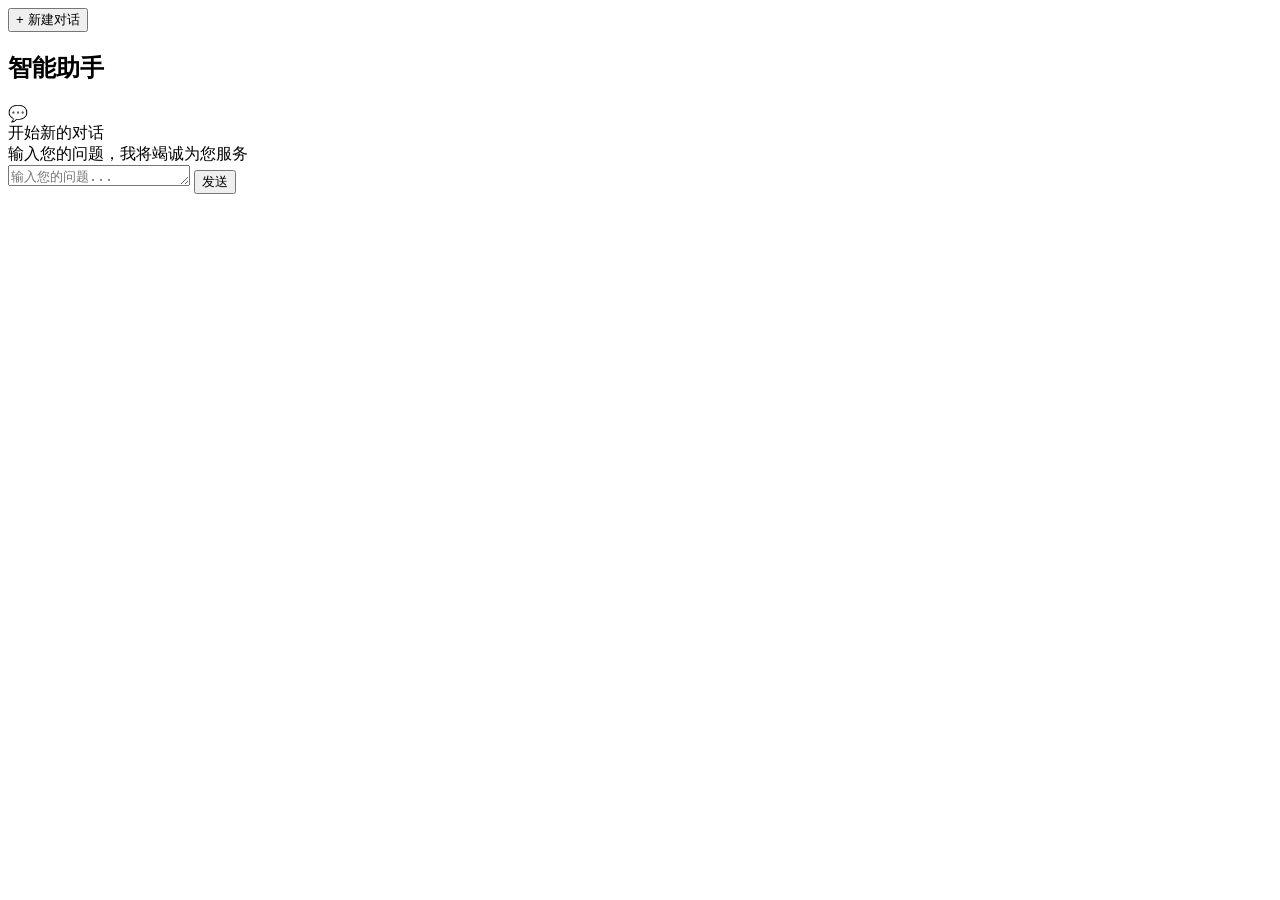
==== src/main/resources/static/chat.html @ 80005076 "首次提交项目" ====
<!DOCTYPE html>
<html lang="zh-CN">
<head>
    <meta charset="UTF-8">
    <meta name="viewport" content="width=device-width, initial-scale=1.0">
    <title>智能助手</title>
    <link rel="stylesheet" href="/css/chat.css">
</head>
<body>
<div class="chat-container">
    <div class="sidebar">
        <div class="sidebar-header">
            <button class="new-chat-btn" onclick="createNewSession()">
                <span>+</span>
                <span>新建对话</span>
            </button>
        </div>
        <div class="session-list" id="sessionList">
        </div>
    </div>

    <div class="chat-main">
        <div class="chat-header">
            <h2 id="chatTitle">智能助手</h2>
        </div>

        <div class="chat-messages" id="chatMessages">
            <div class="empty-state">
                <div class="empty-state-icon">💬</div>
                <div class="empty-state-text">开始新的对话</div>
                <div class="empty-state-subtext">输入您的问题，我将竭诚为您服务</div>
            </div>
        </div>

        <div class="chat-input-area">
            <div class="input-wrapper">
                    <textarea
                            class="message-input"
                            id="messageInput"
                            placeholder="输入您的问题..."
                            rows="1"
                            onkeypress="handleKeyPress(event)"
                    ></textarea>
                <button class="send-btn" id="sendBtn" onclick="sendMessage()">
                    发送
                </button>
            </div>
        </div>
    </div>
</div>

<script src="/js/auth.js"></script>
<script src="/js/chat.js"></script>
</body>
</html>
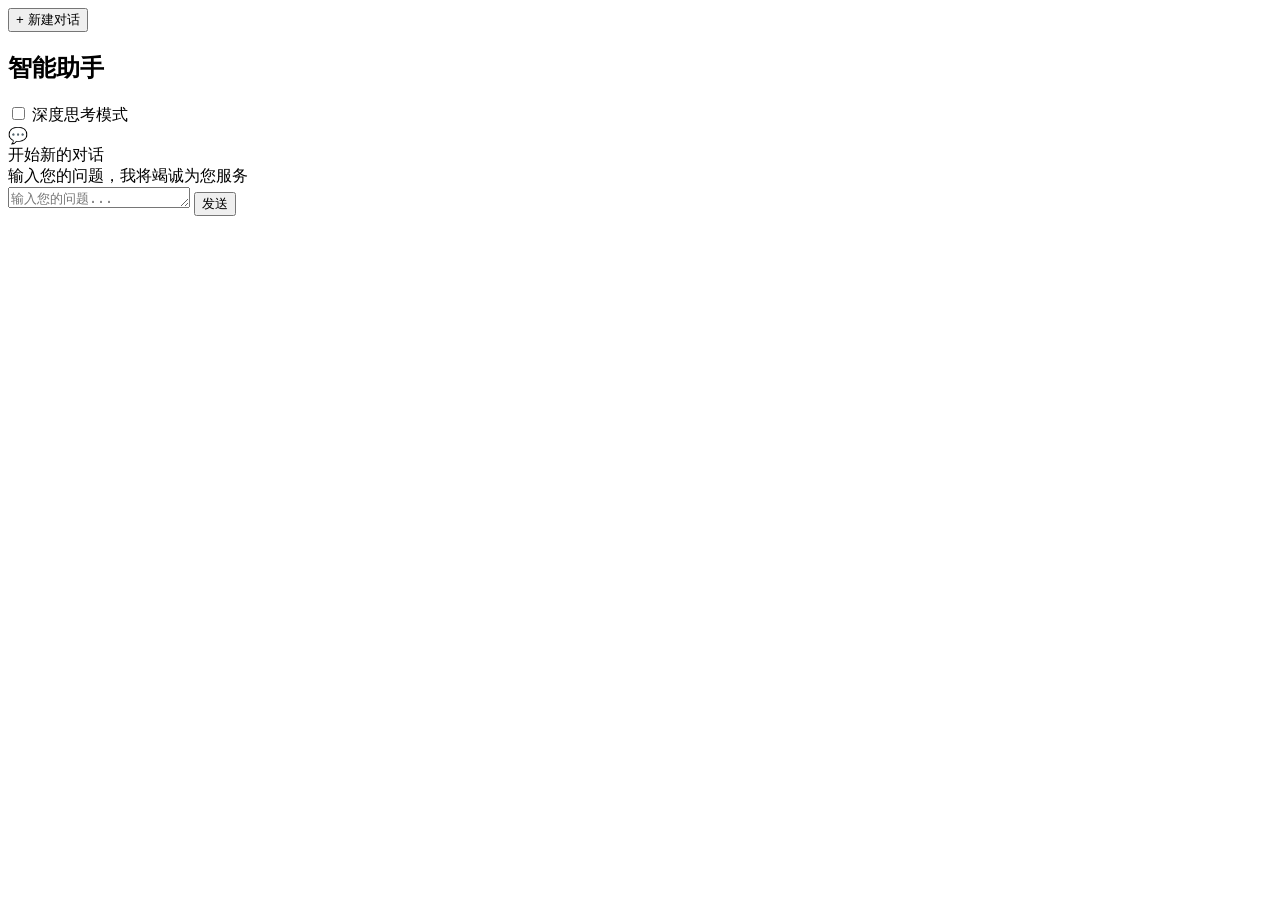
==== commit d838a1d1: "添加深度思考模式" ====
--- a/src/main/resources/static/chat.html
+++ b/src/main/resources/static/chat.html
@@ -22,6 +22,10 @@
     <div class="chat-main">
         <div class="chat-header">
             <h2 id="chatTitle">智能助手</h2>
+            <label class="deep-think-label">
+                <input type="checkbox" id="deepThinkToggle">
+                <span>深度思考模式</span>
+            </label>
         </div>
 
         <div class="chat-messages" id="chatMessages">
